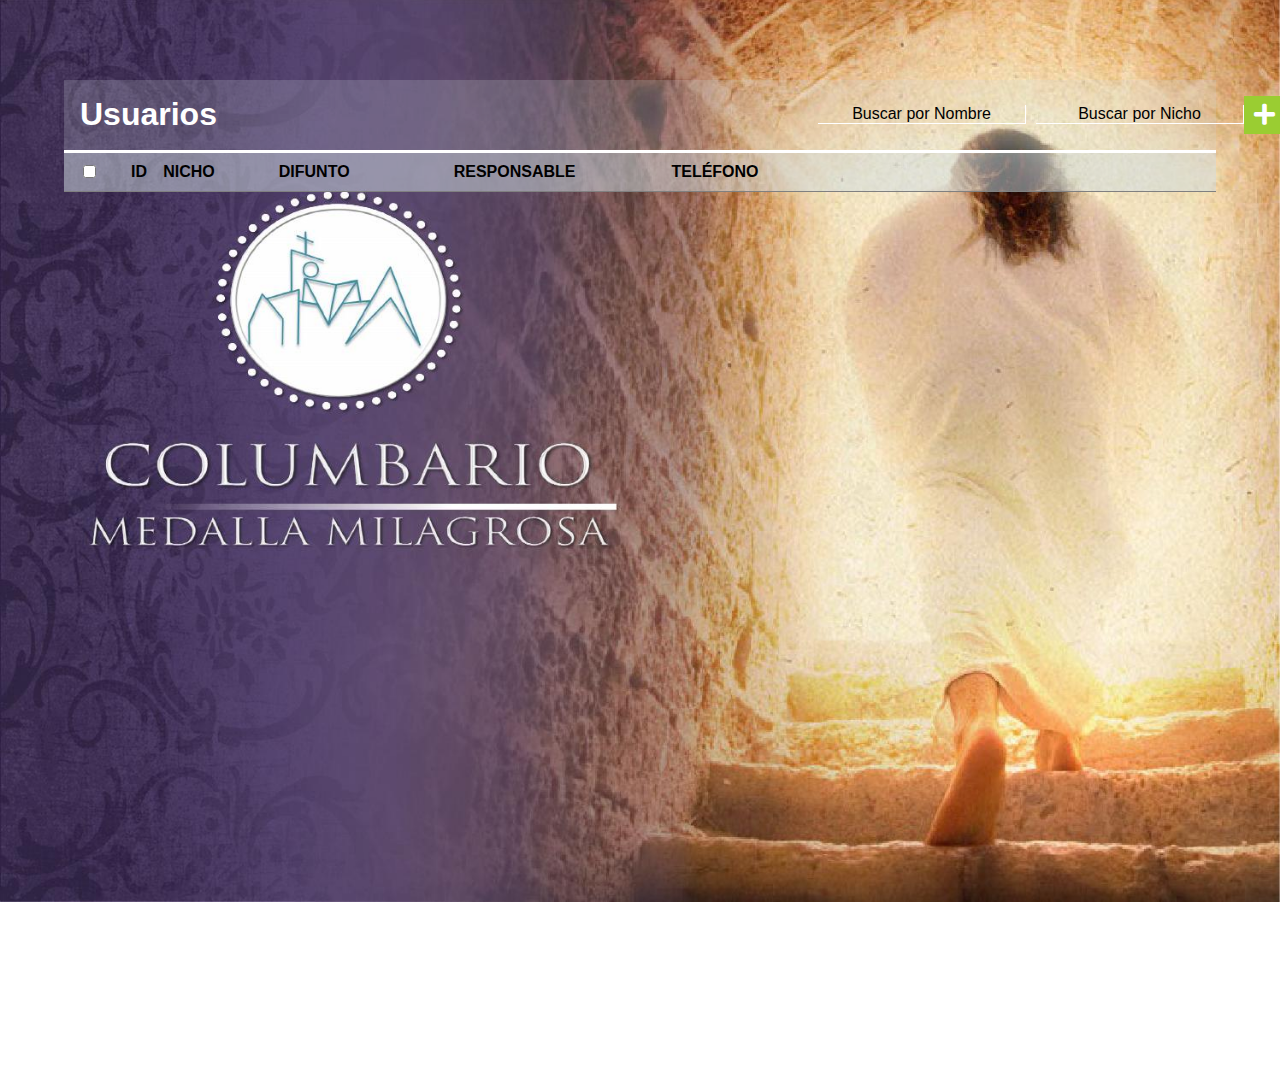
==== index.html @ ea32b5f8 "last change before response" ====
<!DOCTYPE html>
<html>
<head>
<meta charset="UTF-8">
<meta name="viewport" content="width=device-width, user-scalable=no, initial-scale=1, maximun-scale=1, minimun-scale=1">	
<link rel="stylesheet" type="text/css" href="columbario.css" >

<link rel="stylesheet" href="https://cdnjs.cloudflare.com/ajax/libs/font-awesome/5.15.3/css/all.min.css">

<title>COLUMBARIO</title>
</head>
<body >
	
	<!-- <header  class="header">
		<h1 class="header__title">Contrato de Nichos</h1>
		<a href="menuBEMcolumbario.html" class="header__register">Volver</a>
	</header> -->
	<!-- class main in main -->
	<main id="main2" class="main2" >

		<div class="all-users" id="all-users">
			<div class="top-bar">
				<h1 class="top-bat__title">Usuarios</h1>
				<div class="top-bar__buttons">
					<div class="search">
						<input type="text" id="search-text" placeholder="Buscar por Nombre">
						<input type="text" id="search-number" placeholder="Buscar por Nicho">
					</div>
					<div id="user-info-button" class="top-bar__user-info">
						<i class="fas fa-plus"></i>
					</div>
				</div>
			</div>
			
			<div id="content" class="content">
				<div class="content__header">
					<input type="checkbox" id="select-all-users">
					<p class="content__text content__text--header">Id</p>
					<p class="content__text content__text--header">Nicho</p>
					<p class="content__text content__text--header">Difunto</p>
					<p class="content__text content__text--header">Responsable</p>
					<p class="content__text content__text--header">Teléfono</p>
					<a href="#" id="delete-all-users" class="content__link button button--delete button--hide">Borrar todo<i class="fas fa-trash"></i> </a>
				</div>
				<div id="content__users" class="content__users">
					
				</div>
			</div>
		</div>


		
			
	<div class="user-info" id="user-info" >

		<div class="top-bar">
			<h1 id="top-bar-title" class="top-bar-title">Nuevo Usuario</h1>
			<a href="#" class="content__link button button--delete button--delete button--cancel">Cancelar<i class="fas fa-times"></i> </a>
		</div>
	<div class="mainprov">	
		<form class="main__form">
			<h2 class="main__form-title" >RESPONSABLE</h2>
			
			<input id="nicho" type="text" class="formulario__items" >
			<label id="label" class="form-label" for="nicho">Nicho:</label>

			<input id="responsable" type="text" class="formulario__items"  >
			<label id="label" class="form-label" for="name">Responsable:</label>

			<input id="cedulaResponsable" type="texto" class="formulario__items"  >
			<label id="label" class="form-label" for="name">Cedula Responsable:</label>
				
			<input id="celular" type="text" class="formulario__items" >
			<label id="label" class="form-label" for="celular">Número de Celular:</label>

			
			<input id="otroNumero" type="text" class="formulario__items" >
			<label id="label" class="form-label" for="otroNumero">Otro Teléfono:</label>

			
			<textarea id="mensaje" name="comentarios" class="formulario__mensaje" cols="30" rows="5" ></textarea>
			<label id="textarea" class="mensaje" for="mensaje">Documentos Consignados:</label>
			
		</form>
		<form id="form2" class="main__form">

			<h2 class="main__form-title" >BENEFICIARIO</h2>
			<input id="beneficiario" type="text" class="formulario__items"  >
			<label id="label" class="form-label" for="name">Beneficiario:</label>

			<input id="fallecimiento" type="text" class="formulario__items" >
			<label id="label" class="form-label" for="date">Fecha de Fallecimiento:</label>
			<input id="acta" type="text" class="formulario__items" >
			<label id="label" class="form-label" for="telefóno">Acta de defunción:</label>
			
			<input id="ingreso" type="text" class="formulario__items" >
			<label id="label" class="form-label" for="ingreso">Fecha de Ingreso:</label>

			<input id="pago" type="text" class="formulario__items" >
			<label id="label" class="form-label" for="ingreso">Ultimo Pago:</label>
		
			<a href="#" id="add-user" class="content__link button button--edit">Añadir Usuario<i class="fas fa-plus"></i> </a>
			<a href="#" id="update-user" class="content__link button button--edit">Actualizar Usuario<i class="fas fa-pen"></i> </a>
			
		</form>
		<!-- -->
		 
	</div><!-- mainprov -->
	</div>
	</main>

</body>
<script src="index.js"></script>

</html>
---- columbario.css ----
*{
	padding: 0;
	margin: 0;
	box-sizing: border-box	;	
}
body{
	background: url("fondo.jpg") no-repeat center fixed;
	background-size:cover; 
	font-family:sans-serif;/* n */
		
}
/* n */
.main2{
	max-width: 90%;
	margin-left:auto;
	margin-right:auto;
	position: relative;
	height: 100vh;
}
.all-users, .user-info{
	background-color: rgba(208, 220, 224, .2);
	width: 100%;
	position: absolute;
	transition: left .5s;
}
.all-users{
	top:80px;
	left:0
}
.all-users--hide{
	left:-110%;
}
.user-info{
	top:60px;
	left:110%;
	
}
.user-info--show{
	top:10px;
	left:0%;
}
.top-bar{
	display:flex;
	align-items: center;
	justify-content: space-between;
	padding: 1em;
	color:#fff;
	border-bottom:3px solid white;
	width: 100%;
}

.top-bar__buttons{
	display:flex;
	align-items: center;
	justify-content: space-between;
	width: 35%;
	
}
.top-bar__user-info{
	background-color: yellowgreen;
	font-size:1.5rem;
	padding:.2em .4em;
	cursor:pointer;
}
.search{
	
	display:flex;
	color:black;

}
.search input{
	font-size:1em;
	color:black;
	border:none;
	background: none;
	border-bottom: 1px solid white;
	border-right: 1px solid white;
	text-align:center;
	outline:0;
	margin-left:10px;
	
}
.search input::placeholder{
	color:black;

}

.content>.content__header, .content__user{
	display:grid;
	grid-template-columns: 50px 50px 50px repeat(5,1fr) ;
	background-color: rgba(208, 220, 224, .4);
	align-items: center;
	justify-items: center;
}
#delete-all-users{
	grid-column: 7/9;
}
p{
	padding:10px;
}
.content__header{
border-bottom: 1px solid grey;
}
.content__link{
	text-decoration: none;
	padding: 1em 0;
}
.content__text{
	text-transform: capitalize;
}
.content__text--header{
	text-transform: uppercase;
	font-weight: 700;
}
.button{
	border-radius:5px;
	padding:.5em .8em;
	cursor:pointer;
	color:white;
	display:block;
}
.button>i{
	padding-left:.5em;
}
.button--edit{
	background-color: green;
}
.button--delete,.button--cancel{
	background-color: crimson;
}
.button--hide{
	display:none;
}
.main__form{
	width: 50%;
	max-width: 650px;
	margin:auto;
	padding-bottom: 30px;
	border-radius: 3px;
	display:flex;
	flex-direction: column;
	margin-top:20px;
	flex-wrap: wrap;
	background: none;
	
	
}
.mainprov{
	width: 95%;
	display:flex;
	flex-direction:row;
	justify-content: center;
	align-items:center;
	height: 95vh;
	background: none;
	margin:auto;
	margin-top:80px;
	border: 5px solid #3f2f54;
	padding:20px;
	position: relative;
}
.main__form-difunto{
	
	width: 50%;
	max-width: 650px;
	margin:auto;
	padding-bottom: 30px;
	border-radius: 3px;
	display:flex;
	flex-direction: column;
	margin-top:20px;
	flex-wrap: wrap;
	position: relative;
	
}
.main__form-title{
	margin-top: 5px;
	
	color: #3f2f54;
	font-weight: 700;
	position: absolute;
	top:-40px;
	background-color: #f9eed0;
	width: auto;
	border-radius: 10px;
	padding: 5px;
}

.form-label{
	display: block;
	color:white;
	margin-top:10px;
	font-size: 16px;
	position: relative;
	font-size: 20px;
	top:-50px;
	z-index:-50;
	transition:all .5s;
	font-weight: 700;
}
.form-js{
	display: block;
	color:#fff71b;
	margin-top:10px;
	font-size: 16px;
	position: relative;
	font-size: 20px;
	transition:all .5s;
	top:-100px;
	z-index:1;
}
.formulario__items{
	background: transparent;
	border:none;
	font-size: 20px;
	color:#fff;
	border-radius: 2px;
	padding:12px;
	border-bottom: 2px solid #3f2f54;
	width: 90%;
	margin-bottom:10px
	
}

.formulario__items:focus +.form-label{
	
	z-index:1;
	font-weight: 100;
	top:-100px;
	border:none;

}
.formulario__mensaje{
	background: transparent;
	border:none;
	font-size: 20px;
	color:#fff;
	border-radius: 2px;
	padding:12px;
	border-bottom: 2px solid #3f2f54;
	width: 90%;
	margin-bottom:10px;
	

}
.mensaje{
	display: block;
	color:white;
	margin-top:10px;
	
	position: relative;
	font-size: 20px;
	transition:all .5s;
	z-index:-50;
	top:-140px;
	width: 100%;
}
.mensaje-js{
	display: block;
	color:#fff71b;
	margin-top:10px;
	font-size: 16px;
	position: relative;
	font-size: 20px;
	transition:all .5s;
	z-index:1;
	top:-200px;
}
.formulario__mensaje:focus +.mensaje{
	
	z-index:1;
	font-weight: 100;
	top:-200px;

}
#add-user, #update-user{
	width: 200px;
	position: absolute;
	bottom:30px;
	right:40%;
}



.form__button{
	/* background: rgba(203, 176, 39, 0.7);
	border:none;
	font-size: 14px;
	color:#fff;
	border-radius: 5px;
	padding:15px;
	width: 20%;
	border-bottom: 2px solid #fff71b;
	margin: auto;
	margin-top:5px;
	cursor:pointer;
	position: absolute;
	bottom: 0;
	right: 0;
	font-size: 25px; */
}
.form__button:hover{
	/* background: rgba(203, 176, 39, 0.9); */
}

.formulario__item:hover{
	background: rgba(247, 246, 245, 0.7);
	color:black;
}


@media (max-width:700px){

	.content{
		display:none;
	}
	.all-users{
		margin-top:130px;
	}
	.top-bar{
		display:flex;
		flex-direction: column;
		padding:20px;
	}
	.top-bar__buttons{
		margin-top:20px;
	}
    .header{
		display:none;
        
    }
	.formulario__items{
		font-size: 20px;
	}
	.search{
		display:none;
	}
	.top-bar__user-info{
		margin-left:auto;
		margin-right:auto;
	}

	.main{
		height: 100vh;
		
	}
	
	.form-js{
		display: block;
		color:#fff71b;
		margin-top:10px;
		font-size: 16px;
		position: relative;
		font-size: 20px;
		transition:all .5s;
		top:-95px;
		z-index:1;
	}
	.formulario__items:focus +.form-label{
	
		z-index:1;
		font-weight: 100;
		top:-95px;
	
	}
	.form__button{
		font-size: 14px;
		font-weight: 700;
	}

}




/* 
.header {
	background:#2b1b41;
	display: flex;
	height: 50px;
	padding-left: 20px;
	position: fixed;
	top:0;
	width: 100%;
	color:#fff;
	border-radius: 5px;
	justify-content: space-between;
	padding-right: 10px;
	align-items: center;
	
}

.header__register{
	color:white;
	font-size: 20px;
	text-decoration: none;
	
}


.main{
	
	width: 95%;
	display:flex;
	flex-direction:row;
	justify-content: center;
	align-items:center;
	height: 90vh;
	background:rgba(0,0,0,.3);
	margin:auto;
	margin-top:80px;
	border: 5px solid white;
	padding:20px;
	position: relative;
	
	
}
.main__form-title{
	margin-top: 5px;
	width: 100%;
	color: #fff;
	font-weight: 700;
	position: absolute;
	top:-40px;
	background-color: rgba(203, 176, 39);
	width: auto;
	border-radius: 10px;
	padding: 5px;;
}

.main__form{
	
	width: 50%;
	max-width: 650px;
	margin:auto;
	
	padding-bottom: 30px;
	border-radius: 3px;
	display:flex;
	flex-direction: column;
	margin-top:20px;
	flex-wrap: wrap;
	
	
}
.main__form-difunto{
	
	width: 50%;
	max-width: 650px;
	margin:auto;
	
	padding-bottom: 30px;
	border-radius: 3px;
	display:flex;
	flex-direction: column;
	margin-top:20px;
	flex-wrap: wrap;
	position: relative;
	
}

.form-label{
	display: block;
	color:white;
	margin-top:10px;
	font-size: 16px;
	position: relative;
	font-size: 20px;
	top:-50px;
	z-index:-50;
	transition:all .5s;
	font-weight: 700;
}
.form-js{
	display: block;
	color:#fff71b;
	margin-top:10px;
	font-size: 16px;
	position: relative;
	font-size: 20px;
	transition:all .5s;
	top:-100px;
	z-index:1;
}
.formulario__items{
	background: transparent;
	border:none;
	font-size: 20px;
	color:#fff;
	border-radius: 2px;
	padding:12px;
	border-bottom: 2px solid #fff;
	width: 90%;
	margin-bottom:10px
}

.formulario__items:focus +.form-label{
	
	z-index:1;
	font-weight: 100;
	top:-100px;

}
.formulario__mensaje{
	background: transparent;
	border:none;
	font-size: 14px;
	color:#fff;
	border-radius: 2px;
	padding:12px;
	border-bottom: 2px solid #fff;
	width: 90%;
	margin-bottom:10px;
	

}
.mensaje{
	display: block;
	color:#fff71b;
	margin-top:10px;
	font-size: 16px;
	position: relative;
	font-size: 20px;
	transition:all .5s;
	z-index:-50;
	top:-140px;
	width: 100%;
}
.mensaje-js{
	display: block;
	color:#fff71b;
	margin-top:10px;
	font-size: 16px;
	position: relative;
	font-size: 20px;
	transition:all .5s;
	z-index:1;
	top:-160px;
}
.formulario__mensaje:focus +.mensaje{
	
	z-index:1;
	font-weight: 100;
	top:-160px;

}



.form__button{
	background: rgba(203, 176, 39, 0.7);
	border:none;
	font-size: 14px;
	color:#fff;
	border-radius: 5px;
	padding:15px;
	width: 20%;
	border-bottom: 2px solid #fff71b;
	margin: auto;
	margin-top:5px;
	cursor:pointer;
	position: absolute;
	bottom: 0;
	right: 0;
	font-size: 25px;
}
.form__button:hover{
	background: rgba(203, 176, 39, 0.9);
}

.formulario__item:hover{
	background: rgba(247, 246, 245, 0.7);
	color:black;
}


@media (max-width:700px){
    .header{
		display:none;
        
    }
	.formulario__items{
		font-size: 20px;
	}

	.main{
		height: 100vh;
		
	}
	
	.form-js{
		display: block;
		color:#fff71b;
		margin-top:10px;
		font-size: 16px;
		position: relative;
		font-size: 20px;
		transition:all .5s;
		top:-95px;
		z-index:1;
	}
	.formulario__items:focus +.form-label{
	
		z-index:1;
		font-weight: 100;
		top:-95px;
	
	}
	.form__button{
		font-size: 14px;
		font-weight: 700;
	}
	

}


  */
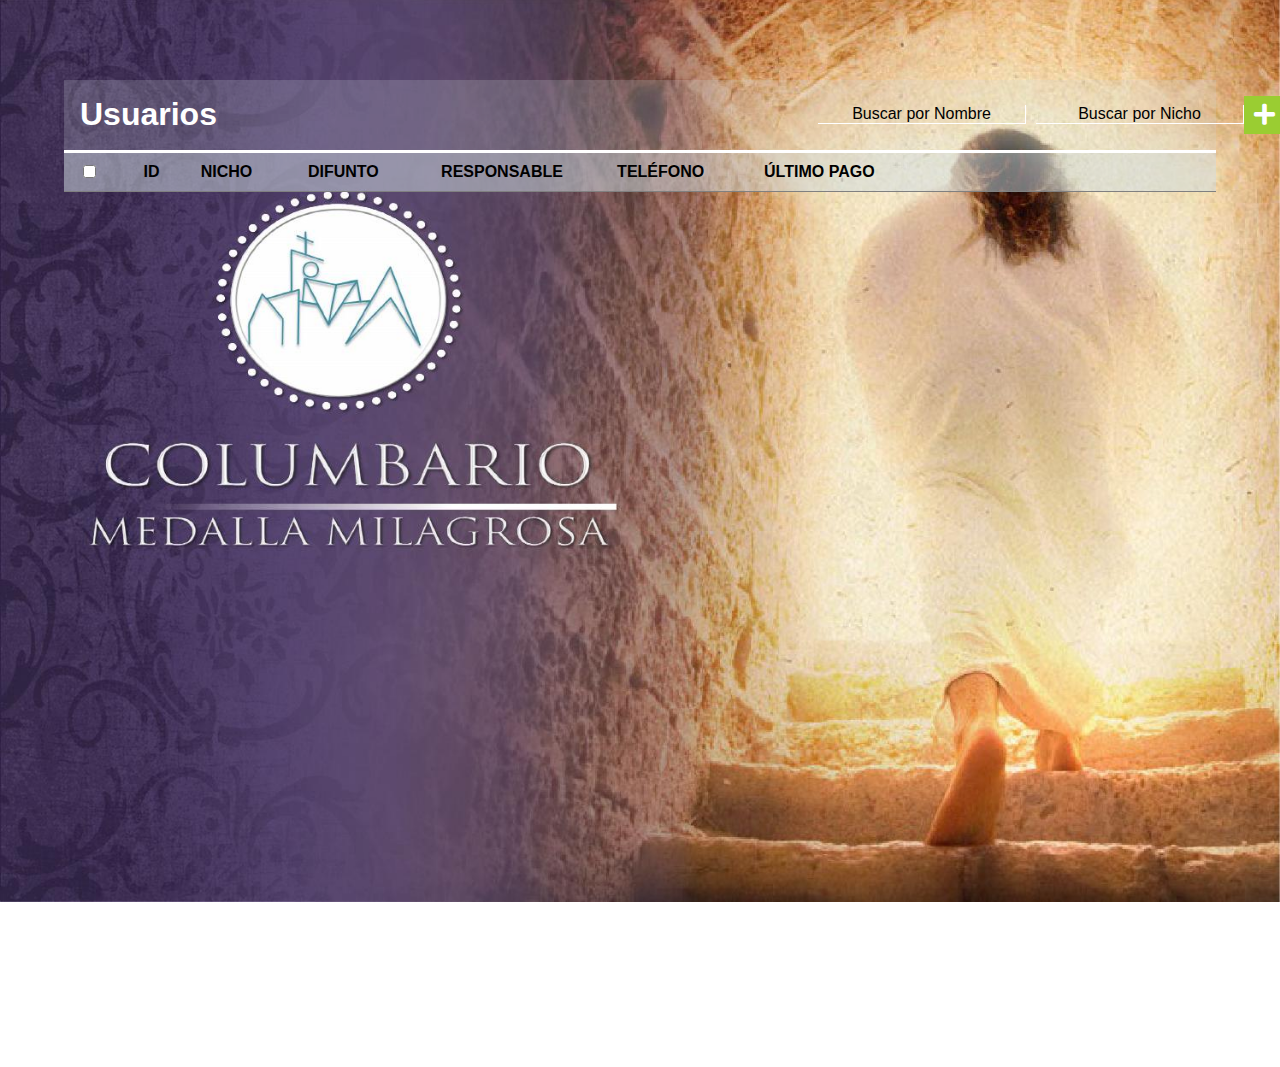
==== commit 7f4ed92a: "anexar columna ultimo pago" ====
--- a/index.html
+++ b/index.html
@@ -40,6 +40,7 @@
 					<p class="content__text content__text--header">Difunto</p>
 					<p class="content__text content__text--header">Responsable</p>
 					<p class="content__text content__text--header">Teléfono</p>
+					<p class="content__text content__text--header">Último Pago</p>
 					<a href="#" id="delete-all-users" class="content__link button button--delete button--hide">Borrar todo<i class="fas fa-trash"></i> </a>
 				</div>
 				<div id="content__users" class="content__users">
--- a/columbario.css
+++ b/columbario.css
@@ -87,7 +87,7 @@
 
 .content>.content__header, .content__user{
 	display:grid;
-	grid-template-columns: 50px 50px 50px repeat(5,1fr) ;
+	grid-template-columns: 50px 75px 75px repeat(6,1fr) ;
 	background-color: rgba(208, 220, 224, .4);
 	align-items: center;
 	justify-items: center;
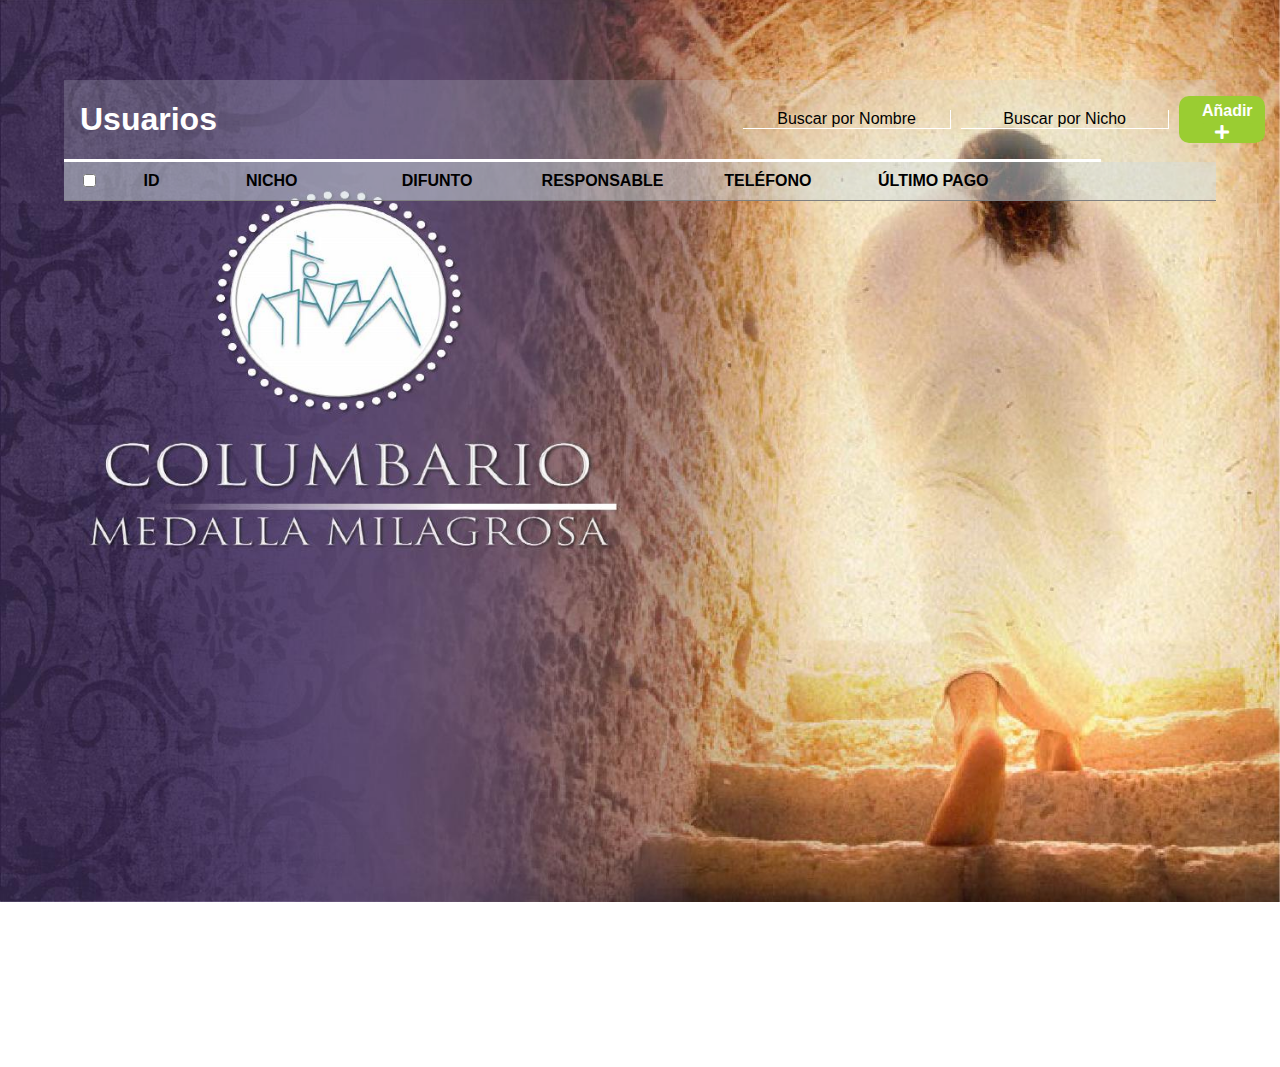
==== commit 0f1e78ad: "delete all hiden" ====
--- a/index.html
+++ b/index.html
@@ -27,7 +27,9 @@
 						<input type="text" id="search-number" placeholder="Buscar por Nicho">
 					</div>
 					<div id="user-info-button" class="top-bar__user-info">
+						<p class="top-bar__user-info add">Añadir</p>
 						<i class="fas fa-plus"></i>
+						
 					</div>
 				</div>
 			</div>
--- a/columbario.css
+++ b/columbario.css
@@ -46,7 +46,7 @@
 	padding: 1em;
 	color:#fff;
 	border-bottom:3px solid white;
-	width: 100%;
+	width: 90%;
 }
 
 .top-bar__buttons{
@@ -56,11 +56,19 @@
 	width: 35%;
 	
 }
+
 .top-bar__user-info{
 	background-color: yellowgreen;
-	font-size:1.5rem;
+	font-size:1rem;
 	padding:.2em .4em;
 	cursor:pointer;
+	display:flex;
+	flex-direction: column;
+	justify-content: center;
+	align-items: center;
+	font-weight: 700;
+	border-radius:10px;
+	margin-left:10px;
 }
 .search{
 	
@@ -87,7 +95,7 @@
 
 .content>.content__header, .content__user{
 	display:grid;
-	grid-template-columns: 50px 75px 75px repeat(6,1fr) ;
+	grid-template-columns: 50px 75px repeat(5,1fr) 100px 100px;
 	background-color: rgba(208, 220, 224, .4);
 	align-items: center;
 	justify-items: center;
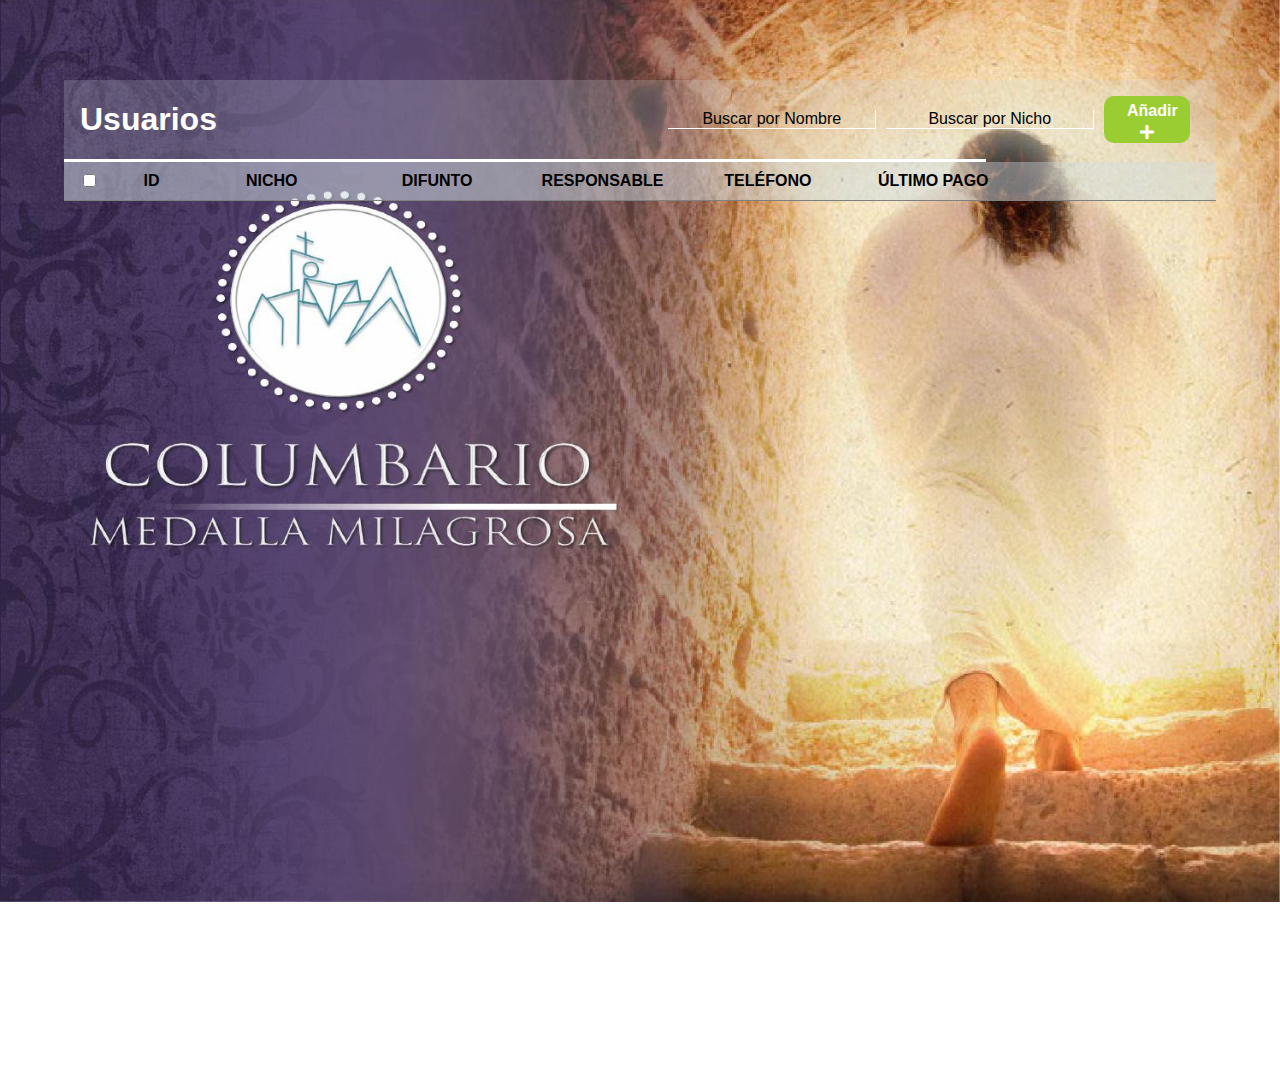
==== commit 50df3eb6: "file no minifier and minifier" ====
--- a/index.html
+++ b/index.html
@@ -1,120 +1 @@
-<!DOCTYPE html>
-<html>
-<head>
-<meta charset="UTF-8">
-<meta name="viewport" content="width=device-width, user-scalable=no, initial-scale=1, maximun-scale=1, minimun-scale=1">	
-<link rel="stylesheet" type="text/css" href="columbario.css" >
-
-<link rel="stylesheet" href="https://cdnjs.cloudflare.com/ajax/libs/font-awesome/5.15.3/css/all.min.css">
-
-<title>COLUMBARIO</title>
-</head>
-<body >
-	
-	<!-- <header  class="header">
-		<h1 class="header__title">Contrato de Nichos</h1>
-		<a href="menuBEMcolumbario.html" class="header__register">Volver</a>
-	</header> -->
-	<!-- class main in main -->
-	<main id="main2" class="main2" >
-
-		<div class="all-users" id="all-users">
-			<div class="top-bar">
-				<h1 class="top-bat__title">Usuarios</h1>
-				<div class="top-bar__buttons">
-					<div class="search">
-						<input type="text" id="search-text" placeholder="Buscar por Nombre">
-						<input type="text" id="search-number" placeholder="Buscar por Nicho">
-					</div>
-					<div id="user-info-button" class="top-bar__user-info">
-						<p class="top-bar__user-info add">Añadir</p>
-						<i class="fas fa-plus"></i>
-						
-					</div>
-				</div>
-			</div>
-			
-			<div id="content" class="content">
-				<div class="content__header">
-					<input type="checkbox" id="select-all-users">
-					<p class="content__text content__text--header">Id</p>
-					<p class="content__text content__text--header">Nicho</p>
-					<p class="content__text content__text--header">Difunto</p>
-					<p class="content__text content__text--header">Responsable</p>
-					<p class="content__text content__text--header">Teléfono</p>
-					<p class="content__text content__text--header">Último Pago</p>
-					<a href="#" id="delete-all-users" class="content__link button button--delete button--hide">Borrar todo<i class="fas fa-trash"></i> </a>
-				</div>
-				<div id="content__users" class="content__users">
-					
-				</div>
-			</div>
-		</div>
-
-
-		
-			
-	<div class="user-info" id="user-info" >
-
-		<div class="top-bar">
-			<h1 id="top-bar-title" class="top-bar-title">Nuevo Usuario</h1>
-			<a href="#" class="content__link button button--delete button--delete button--cancel">Cancelar<i class="fas fa-times"></i> </a>
-		</div>
-	<div class="mainprov">	
-		<form class="main__form">
-			<h2 class="main__form-title" >RESPONSABLE</h2>
-			
-			<input id="nicho" type="text" class="formulario__items" >
-			<label id="label" class="form-label" for="nicho">Nicho:</label>
-
-			<input id="responsable" type="text" class="formulario__items"  >
-			<label id="label" class="form-label" for="name">Responsable:</label>
-
-			<input id="cedulaResponsable" type="texto" class="formulario__items"  >
-			<label id="label" class="form-label" for="name">Cedula Responsable:</label>
-				
-			<input id="celular" type="text" class="formulario__items" >
-			<label id="label" class="form-label" for="celular">Número de Celular:</label>
-
-			
-			<input id="otroNumero" type="text" class="formulario__items" >
-			<label id="label" class="form-label" for="otroNumero">Otro Teléfono:</label>
-
-			
-			<textarea id="mensaje" name="comentarios" class="formulario__mensaje" cols="30" rows="5" ></textarea>
-			<label id="textarea" class="mensaje" for="mensaje">Documentos Consignados:</label>
-			
-		</form>
-		<form id="form2" class="main__form">
-
-			<h2 class="main__form-title" >BENEFICIARIO</h2>
-			<input id="beneficiario" type="text" class="formulario__items"  >
-			<label id="label" class="form-label" for="name">Beneficiario:</label>
-
-			<input id="fallecimiento" type="text" class="formulario__items" >
-			<label id="label" class="form-label" for="date">Fecha de Fallecimiento:</label>
-			<input id="acta" type="text" class="formulario__items" >
-			<label id="label" class="form-label" for="telefóno">Acta de defunción:</label>
-			
-			<input id="ingreso" type="text" class="formulario__items" >
-			<label id="label" class="form-label" for="ingreso">Fecha de Ingreso:</label>
-
-			<input id="pago" type="text" class="formulario__items" >
-			<label id="label" class="form-label" for="ingreso">Ultimo Pago:</label>
-		
-			<a href="#" id="add-user" class="content__link button button--edit">Añadir Usuario<i class="fas fa-plus"></i> </a>
-			<a href="#" id="update-user" class="content__link button button--edit">Actualizar Usuario<i class="fas fa-pen"></i> </a>
-			
-		</form>
-		<!-- -->
-		 
-	</div><!-- mainprov -->
-	</div>
-	</main>
-
-</body>
-<script src="index.js"></script>
-
-</html>
-
-
+<!DOCTYPE html><html><head><meta charset="UTF-8"><meta name="viewport" content="width=device-width, user-scalable=no, initial-scale=1, maximun-scale=1, minimun-scale=1"><link rel="stylesheet" type="text/css" href="columbario.css" ><link rel="stylesheet" href="https://cdnjs.cloudflare.com/ajax/libs/font-awesome/5.15.3/css/all.min.css"><title>COLUMBARIO</title></head><body ><main id="main2" class="main2" ><div class="all-users" id="all-users"><div class="top-bar"><h1 class="top-bat__title">Usuarios</h1><div class="top-bar__buttons"><div class="search"><input type="text" id="search-text" placeholder="Buscar por Nombre"><input type="text" id="search-number" placeholder="Buscar por Nicho"></div><div id="user-info-button" class="top-bar__user-info"><p class="top-bar__user-info add">Añadir</p><i class="fas fa-plus"></i></div></div></div><div id="content" class="content"><div class="content__header"><input type="checkbox" id="select-all-users"><p class="content__text content__text--header">Id</p><p class="content__text content__text--header">Nicho</p><p class="content__text content__text--header">Difunto</p><p class="content__text content__text--header">Responsable</p><p class="content__text content__text--header">Teléfono</p><p class="content__text content__text--header">Último Pago</p><a href="#" id="delete-all-users" class="content__link button button--delete button--hide">Borrar todo<i class="fas fa-trash"></i> </a></div><div id="content__users" class="content__users"></div></div></div><div class="user-info" id="user-info" ><div class="top-bar"><h1 id="top-bar-title" class="top-bar-title">Nuevo Usuario</h1><a href="#" class="content__link button button--delete button--delete button--cancel">Cancelar<i class="fas fa-times"></i> </a></div><div class="mainprov"><form class="main__form"><h2 class="main__form-title" >RESPONSABLE</h2><input id="nicho" type="text" class="formulario__items" ><label id="label" class="form-label" for="nicho">Nicho:</label><input id="responsable" type="text" class="formulario__items" ><label id="label" class="form-label" for="name">Responsable:</label><input id="cedulaResponsable" type="texto" class="formulario__items" ><label id="label" class="form-label" for="name">Cedula Responsable:</label><input id="celular" type="text" class="formulario__items" ><label id="label" class="form-label" for="celular">Número de Celular:</label><input id="otroNumero" type="text" class="formulario__items" ><label id="label" class="form-label" for="otroNumero">Otro Teléfono:</label><textarea id="mensaje" name="comentarios" class="formulario__mensaje" cols="30" rows="5" ></textarea><label id="textarea" class="mensaje" for="mensaje">Documentos Consignados:</label></form><form id="form2" class="main__form"><h2 class="main__form-title" >BENEFICIARIO</h2><input id="beneficiario" type="text" class="formulario__items" ><label id="label" class="form-label" for="name">Beneficiario:</label><input id="fallecimiento" type="text" class="formulario__items" ><label id="label" class="form-label" for="date">Fecha de Fallecimiento:</label><input id="acta" type="text" class="formulario__items" ><label id="label" class="form-label" for="telefóno">Acta de defunción:</label><input id="ingreso" type="text" class="formulario__items" ><label id="label" class="form-label" for="ingreso">Fecha de Ingreso:</label><input id="pago" type="text" class="formulario__items" ><label id="label" class="form-label" for="ingreso">Ultimo Pago:</label><a href="#" id="add-user" class="content__link button button--edit">Añadir Usuario<i class="fas fa-plus"></i> </a><a href="#" id="update-user" class="content__link button button--edit">Actualizar Usuario<i class="fas fa-pen"></i> </a></form> </div></div></main></body><script src="index.js"></script></html>
--- a/columbario.css
+++ b/columbario.css
@@ -1,626 +1,5 @@
-*{
-	padding: 0;
-	margin: 0;
-	box-sizing: border-box	;	
-}
-body{
-	background: url("fondo.jpg") no-repeat center fixed;
-	background-size:cover; 
-	font-family:sans-serif;/* n */
-		
-}
-/* n */
-.main2{
-	max-width: 90%;
-	margin-left:auto;
-	margin-right:auto;
-	position: relative;
-	height: 100vh;
-}
-.all-users, .user-info{
-	background-color: rgba(208, 220, 224, .2);
-	width: 100%;
-	position: absolute;
-	transition: left .5s;
-}
-.all-users{
-	top:80px;
-	left:0
-}
-.all-users--hide{
-	left:-110%;
-}
-.user-info{
-	top:60px;
-	left:110%;
-	
-}
-.user-info--show{
-	top:10px;
-	left:0%;
-}
-.top-bar{
-	display:flex;
-	align-items: center;
-	justify-content: space-between;
-	padding: 1em;
-	color:#fff;
-	border-bottom:3px solid white;
-	width: 90%;
-}
-
-.top-bar__buttons{
-	display:flex;
-	align-items: center;
-	justify-content: space-between;
-	width: 35%;
-	
-}
-
-.top-bar__user-info{
-	background-color: yellowgreen;
-	font-size:1rem;
-	padding:.2em .4em;
-	cursor:pointer;
-	display:flex;
-	flex-direction: column;
-	justify-content: center;
-	align-items: center;
-	font-weight: 700;
-	border-radius:10px;
-	margin-left:10px;
-}
-.search{
-	
-	display:flex;
-	color:black;
-
-}
-.search input{
-	font-size:1em;
-	color:black;
-	border:none;
-	background: none;
-	border-bottom: 1px solid white;
-	border-right: 1px solid white;
-	text-align:center;
-	outline:0;
-	margin-left:10px;
-	
-}
-.search input::placeholder{
-	color:black;
-
-}
-
-.content>.content__header, .content__user{
-	display:grid;
-	grid-template-columns: 50px 75px repeat(5,1fr) 100px 100px;
-	background-color: rgba(208, 220, 224, .4);
-	align-items: center;
-	justify-items: center;
-}
-#delete-all-users{
-	grid-column: 7/9;
-}
-p{
-	padding:10px;
-}
-.content__header{
-border-bottom: 1px solid grey;
-}
-.content__link{
-	text-decoration: none;
-	padding: 1em 0;
-}
-.content__text{
-	text-transform: capitalize;
-}
-.content__text--header{
-	text-transform: uppercase;
-	font-weight: 700;
-}
-.button{
-	border-radius:5px;
-	padding:.5em .8em;
-	cursor:pointer;
-	color:white;
-	display:block;
-}
-.button>i{
-	padding-left:.5em;
-}
-.button--edit{
-	background-color: green;
-}
-.button--delete,.button--cancel{
-	background-color: crimson;
-}
-.button--hide{
-	display:none;
-}
-.main__form{
-	width: 50%;
-	max-width: 650px;
-	margin:auto;
-	padding-bottom: 30px;
-	border-radius: 3px;
-	display:flex;
-	flex-direction: column;
-	margin-top:20px;
-	flex-wrap: wrap;
-	background: none;
-	
-	
-}
-.mainprov{
-	width: 95%;
-	display:flex;
-	flex-direction:row;
-	justify-content: center;
-	align-items:center;
-	height: 95vh;
-	background: none;
-	margin:auto;
-	margin-top:80px;
-	border: 5px solid #3f2f54;
-	padding:20px;
-	position: relative;
-}
-.main__form-difunto{
-	
-	width: 50%;
-	max-width: 650px;
-	margin:auto;
-	padding-bottom: 30px;
-	border-radius: 3px;
-	display:flex;
-	flex-direction: column;
-	margin-top:20px;
-	flex-wrap: wrap;
-	position: relative;
-	
-}
-.main__form-title{
-	margin-top: 5px;
-	
-	color: #3f2f54;
-	font-weight: 700;
-	position: absolute;
-	top:-40px;
-	background-color: #f9eed0;
-	width: auto;
-	border-radius: 10px;
-	padding: 5px;
-}
-
-.form-label{
-	display: block;
-	color:white;
-	margin-top:10px;
-	font-size: 16px;
-	position: relative;
-	font-size: 20px;
-	top:-50px;
-	z-index:-50;
-	transition:all .5s;
-	font-weight: 700;
-}
-.form-js{
-	display: block;
-	color:#fff71b;
-	margin-top:10px;
-	font-size: 16px;
-	position: relative;
-	font-size: 20px;
-	transition:all .5s;
-	top:-100px;
-	z-index:1;
-}
-.formulario__items{
-	background: transparent;
-	border:none;
-	font-size: 20px;
-	color:#fff;
-	border-radius: 2px;
-	padding:12px;
-	border-bottom: 2px solid #3f2f54;
-	width: 90%;
-	margin-bottom:10px
-	
-}
-
-.formulario__items:focus +.form-label{
-	
-	z-index:1;
-	font-weight: 100;
-	top:-100px;
-	border:none;
-
-}
-.formulario__mensaje{
-	background: transparent;
-	border:none;
-	font-size: 20px;
-	color:#fff;
-	border-radius: 2px;
-	padding:12px;
-	border-bottom: 2px solid #3f2f54;
-	width: 90%;
-	margin-bottom:10px;
-	
-
-}
-.mensaje{
-	display: block;
-	color:white;
-	margin-top:10px;
-	
-	position: relative;
-	font-size: 20px;
-	transition:all .5s;
-	z-index:-50;
-	top:-140px;
-	width: 100%;
-}
-.mensaje-js{
-	display: block;
-	color:#fff71b;
-	margin-top:10px;
-	font-size: 16px;
-	position: relative;
-	font-size: 20px;
-	transition:all .5s;
-	z-index:1;
-	top:-200px;
-}
-.formulario__mensaje:focus +.mensaje{
-	
-	z-index:1;
-	font-weight: 100;
-	top:-200px;
-
-}
-#add-user, #update-user{
-	width: 200px;
-	position: absolute;
-	bottom:30px;
-	right:40%;
-}
-
-
-
-.form__button{
-	/* background: rgba(203, 176, 39, 0.7);
-	border:none;
-	font-size: 14px;
-	color:#fff;
-	border-radius: 5px;
-	padding:15px;
-	width: 20%;
-	border-bottom: 2px solid #fff71b;
-	margin: auto;
-	margin-top:5px;
-	cursor:pointer;
-	position: absolute;
-	bottom: 0;
-	right: 0;
-	font-size: 25px; */
-}
-.form__button:hover{
-	/* background: rgba(203, 176, 39, 0.9); */
-}
-
-.formulario__item:hover{
-	background: rgba(247, 246, 245, 0.7);
-	color:black;
-}
-
-
-@media (max-width:700px){
-
-	.content{
-		display:none;
-	}
-	.all-users{
-		margin-top:130px;
-	}
-	.top-bar{
-		display:flex;
-		flex-direction: column;
-		padding:20px;
-	}
-	.top-bar__buttons{
-		margin-top:20px;
-	}
-    .header{
-		display:none;
-        
-    }
-	.formulario__items{
-		font-size: 20px;
-	}
-	.search{
-		display:none;
-	}
-	.top-bar__user-info{
-		margin-left:auto;
-		margin-right:auto;
-	}
-
-	.main{
-		height: 100vh;
-		
-	}
-	
-	.form-js{
-		display: block;
-		color:#fff71b;
-		margin-top:10px;
-		font-size: 16px;
-		position: relative;
-		font-size: 20px;
-		transition:all .5s;
-		top:-95px;
-		z-index:1;
-	}
-	.formulario__items:focus +.form-label{
-	
-		z-index:1;
-		font-weight: 100;
-		top:-95px;
-	
-	}
-	.form__button{
-		font-size: 14px;
-		font-weight: 700;
-	}
-
-}
+*{padding: 0;margin: 0;box-sizing: border-box;}body{background: url("fondo.jpg") no-repeat center fixed;background-size:cover; font-family:sans-serif;/* n */}/* n */.main2{max-width: 90%;margin-left:auto;margin-right:auto;position: relative;height: 100vh;}.all-users, .user-info{background-color: rgba(208, 220, 224, .2);width: 100%;position: absolute;transition: left .5s;}.all-users{top:80px;left:0}.all-users--hide{left:-110%;}.user-info{top:60px;left:110%;}.user-info--show{top:10px;left:0%;}.top-bar{display:flex;align-items: center;justify-content: space-between;padding: 1em;color:#fff;border-bottom:3px solid white;width: 80%;}.top-bar__buttons{display:flex;align-items: center;justify-content: space-between;width: 35%;}.top-bar__user-info{background-color: yellowgreen;font-size:1rem;padding:.2em .4em;cursor:pointer;display:flex;flex-direction: column;justify-content: center;align-items: center;font-weight: 700;border-radius:10px;margin-left:10px;}.search{display:flex;color:black;}.search input{font-size:1em;color:black;border:none;background: none;border-bottom: 1px solid white;border-right: 1px solid white;text-align:center;outline:0;margin-left:10px;}.search input::placeholder{color:black;}.content>.content__header, .content__user{display:grid;grid-template-columns: 50px 75px repeat(5,1fr) 100px 100px;background-color: rgba(208, 220, 224, .4);align-items: center;justify-items: center;}#delete-all-users{grid-column: 7/9;}p{padding:10px;}.content__header{border-bottom: 1px solid grey;}.content__link{text-decoration: none;padding: 1em 0;}.content__text{text-transform: capitalize;}.content__text--header{text-transform: uppercase;font-weight: 700;}.button{border-radius:5px;padding:.5em .8em;cursor:pointer;color:white;display:block;}.button>i{padding-left:.5em;}.button--edit{background-color: green;}.button--delete,.button--cancel{background-color: crimson;}.button--hide{display:none;}.main__form{width: 50%;max-width: 650px;margin:auto;padding-bottom: 30px;border-radius: 3px;display:flex;flex-direction: column;margin-top:20px;flex-wrap: wrap;background: none;}.mainprov{width: 95%;display:flex;flex-direction:row;justify-content: center;align-items:center;height: 95vh;background: none;margin:auto;margin-top:80px;border: 5px solid #3f2f54;padding:20px;position: relative;}.main__form-difunto{width: 50%;max-width: 650px;margin:auto;padding-bottom: 30px;border-radius: 3px;display:flex;flex-direction: column;margin-top:20px;flex-wrap: wrap;position: relative;}.main__form-title{margin-top: 5px;color: #3f2f54;font-weight: 700;position: absolute;top:-40px;background-color: #f9eed0;width: auto;border-radius: 10px;padding: 5px;}.form-label{display: block;color:white;margin-top:10px;font-size: 16px;position: relative;font-size: 20px;top:-50px;z-index:-50;transition:all .5s;font-weight: 700;}.form-js{display: block;color:#fff71b;margin-top:10px;font-size: 16px;position: relative;font-size: 20px;transition:all .5s;top:-100px;z-index:1;}.formulario__items{background: transparent;border:none;font-size: 20px;color:#fff;border-radius: 2px;padding:12px;border-bottom: 2px solid #3f2f54;width: 90%;margin-bottom:10px}.formulario__items:focus +.form-label{z-index:1;font-weight: 100;top:-100px;border:none;}.formulario__mensaje{background: transparent;border:none;font-size: 20px;color:#fff;border-radius: 2px;padding:12px;border-bottom: 2px solid #3f2f54;width: 90%;margin-bottom:10px;}.mensaje{display: block;color:white;margin-top:10px;position: relative;font-size: 20px;transition:all .5s;z-index:-50;top:-140px;width: 100%;}.mensaje-js{display: block;color:#fff71b;margin-top:10px;font-size: 16px;position: relative;font-size: 20px;transition:all .5s;z-index:1;top:-200px;}.formulario__mensaje:focus +.mensaje{z-index:1;font-weight: 100;top:-200px;}#add-user, #update-user{width: 200px;position: absolute;bottom:30px;right:40%;}.formulario__item:hover{background: rgba(247, 246, 245, 0.7);color:black;}@media (max-width:700px){.content{display:none;}.all-users{margin-top:130px;}.top-bar{display:flex;flex-direction: column;padding:20px;}.top-bar__buttons{margin-top:20px;}.header{display:none;}.formulario__items{font-size: 20px;}.search{display:none;}.top-bar__user-info{margin-left:auto;margin-right:auto;}.main{height: 100vh;}.form-js{display: block;color:#fff71b;margin-top:10px;font-size: 16px;position: relative;font-size: 20px;transition:all .5s;top:-95px;z-index:1;}.formulario__items:focus +.form-label{z-index:1;font-weight: 100;top:-95px;}.form__button{font-size: 14px;font-weight: 700;}}
 
 
 
 
-/* 
-.header {
-	background:#2b1b41;
-	display: flex;
-	height: 50px;
-	padding-left: 20px;
-	position: fixed;
-	top:0;
-	width: 100%;
-	color:#fff;
-	border-radius: 5px;
-	justify-content: space-between;
-	padding-right: 10px;
-	align-items: center;
-	
-}
-
-.header__register{
-	color:white;
-	font-size: 20px;
-	text-decoration: none;
-	
-}
-
-
-.main{
-	
-	width: 95%;
-	display:flex;
-	flex-direction:row;
-	justify-content: center;
-	align-items:center;
-	height: 90vh;
-	background:rgba(0,0,0,.3);
-	margin:auto;
-	margin-top:80px;
-	border: 5px solid white;
-	padding:20px;
-	position: relative;
-	
-	
-}
-.main__form-title{
-	margin-top: 5px;
-	width: 100%;
-	color: #fff;
-	font-weight: 700;
-	position: absolute;
-	top:-40px;
-	background-color: rgba(203, 176, 39);
-	width: auto;
-	border-radius: 10px;
-	padding: 5px;;
-}
-
-.main__form{
-	
-	width: 50%;
-	max-width: 650px;
-	margin:auto;
-	
-	padding-bottom: 30px;
-	border-radius: 3px;
-	display:flex;
-	flex-direction: column;
-	margin-top:20px;
-	flex-wrap: wrap;
-	
-	
-}
-.main__form-difunto{
-	
-	width: 50%;
-	max-width: 650px;
-	margin:auto;
-	
-	padding-bottom: 30px;
-	border-radius: 3px;
-	display:flex;
-	flex-direction: column;
-	margin-top:20px;
-	flex-wrap: wrap;
-	position: relative;
-	
-}
-
-.form-label{
-	display: block;
-	color:white;
-	margin-top:10px;
-	font-size: 16px;
-	position: relative;
-	font-size: 20px;
-	top:-50px;
-	z-index:-50;
-	transition:all .5s;
-	font-weight: 700;
-}
-.form-js{
-	display: block;
-	color:#fff71b;
-	margin-top:10px;
-	font-size: 16px;
-	position: relative;
-	font-size: 20px;
-	transition:all .5s;
-	top:-100px;
-	z-index:1;
-}
-.formulario__items{
-	background: transparent;
-	border:none;
-	font-size: 20px;
-	color:#fff;
-	border-radius: 2px;
-	padding:12px;
-	border-bottom: 2px solid #fff;
-	width: 90%;
-	margin-bottom:10px
-}
-
-.formulario__items:focus +.form-label{
-	
-	z-index:1;
-	font-weight: 100;
-	top:-100px;
-
-}
-.formulario__mensaje{
-	background: transparent;
-	border:none;
-	font-size: 14px;
-	color:#fff;
-	border-radius: 2px;
-	padding:12px;
-	border-bottom: 2px solid #fff;
-	width: 90%;
-	margin-bottom:10px;
-	
-
-}
-.mensaje{
-	display: block;
-	color:#fff71b;
-	margin-top:10px;
-	font-size: 16px;
-	position: relative;
-	font-size: 20px;
-	transition:all .5s;
-	z-index:-50;
-	top:-140px;
-	width: 100%;
-}
-.mensaje-js{
-	display: block;
-	color:#fff71b;
-	margin-top:10px;
-	font-size: 16px;
-	position: relative;
-	font-size: 20px;
-	transition:all .5s;
-	z-index:1;
-	top:-160px;
-}
-.formulario__mensaje:focus +.mensaje{
-	
-	z-index:1;
-	font-weight: 100;
-	top:-160px;
-
-}
-
-
-
-.form__button{
-	background: rgba(203, 176, 39, 0.7);
-	border:none;
-	font-size: 14px;
-	color:#fff;
-	border-radius: 5px;
-	padding:15px;
-	width: 20%;
-	border-bottom: 2px solid #fff71b;
-	margin: auto;
-	margin-top:5px;
-	cursor:pointer;
-	position: absolute;
-	bottom: 0;
-	right: 0;
-	font-size: 25px;
-}
-.form__button:hover{
-	background: rgba(203, 176, 39, 0.9);
-}
-
-.formulario__item:hover{
-	background: rgba(247, 246, 245, 0.7);
-	color:black;
-}
-
-
-@media (max-width:700px){
-    .header{
-		display:none;
-        
-    }
-	.formulario__items{
-		font-size: 20px;
-	}
-
-	.main{
-		height: 100vh;
-		
-	}
-	
-	.form-js{
-		display: block;
-		color:#fff71b;
-		margin-top:10px;
-		font-size: 16px;
-		position: relative;
-		font-size: 20px;
-		transition:all .5s;
-		top:-95px;
-		z-index:1;
-	}
-	.formulario__items:focus +.form-label{
-	
-		z-index:1;
-		font-weight: 100;
-		top:-95px;
-	
-	}
-	.form__button{
-		font-size: 14px;
-		font-weight: 700;
-	}
-	
-
-}
-
-
-  */